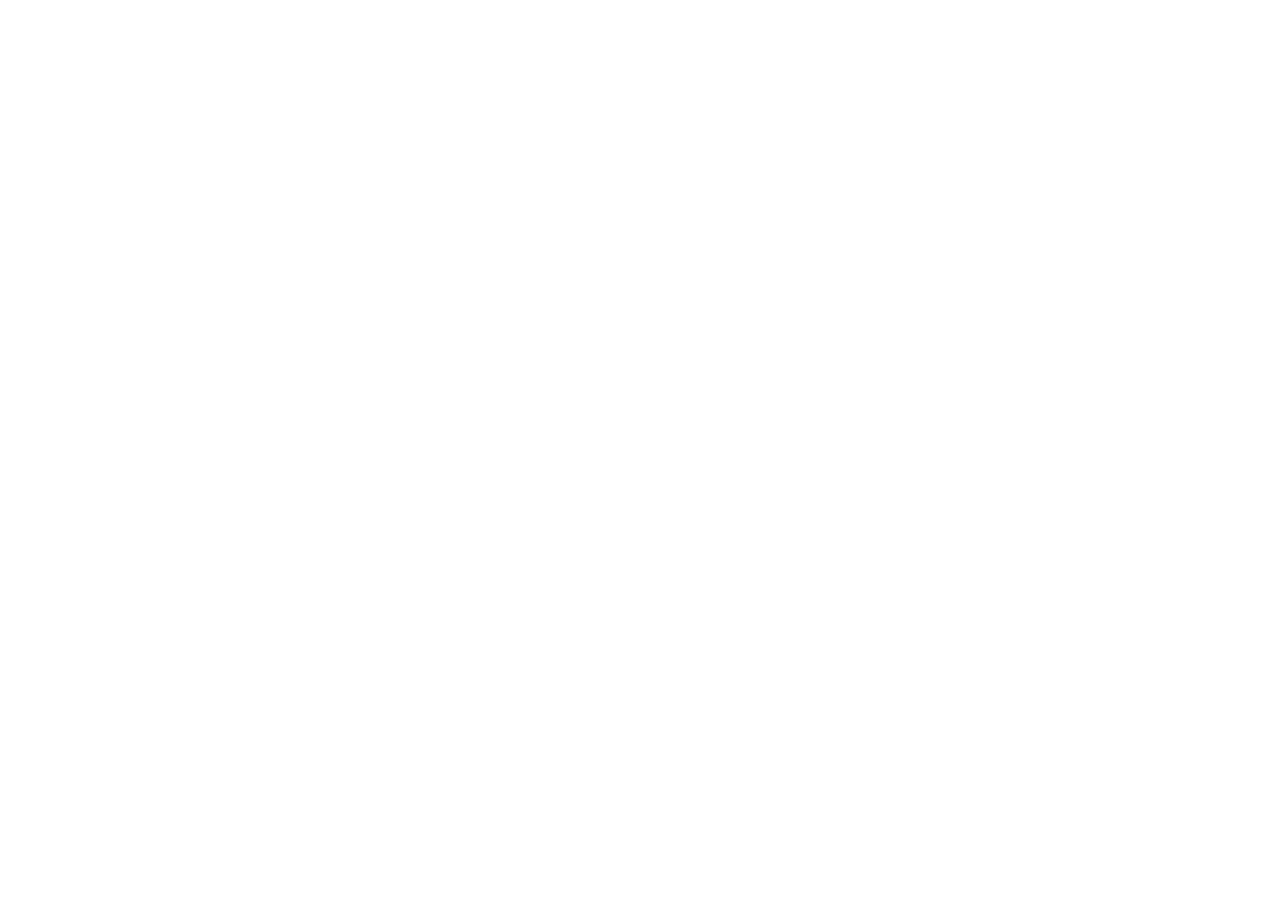
==== PaginaPersonal/index.html @ 26aded55 "personalpage" ====
<!DOCTYPE html>
<html lang="en">
<head>
    <meta charset="UTF-8">
    <meta http-equiv="X-UA-Compatible" content="IE=edge">
    <meta name="viewport" content="width=device-width, initial-scale=1.0">
    <title>Franco Romero</title>
    <link rel="stylesheet" href="styles.css">
</head>
<body>
    <header></header>
    
</body>
</html>
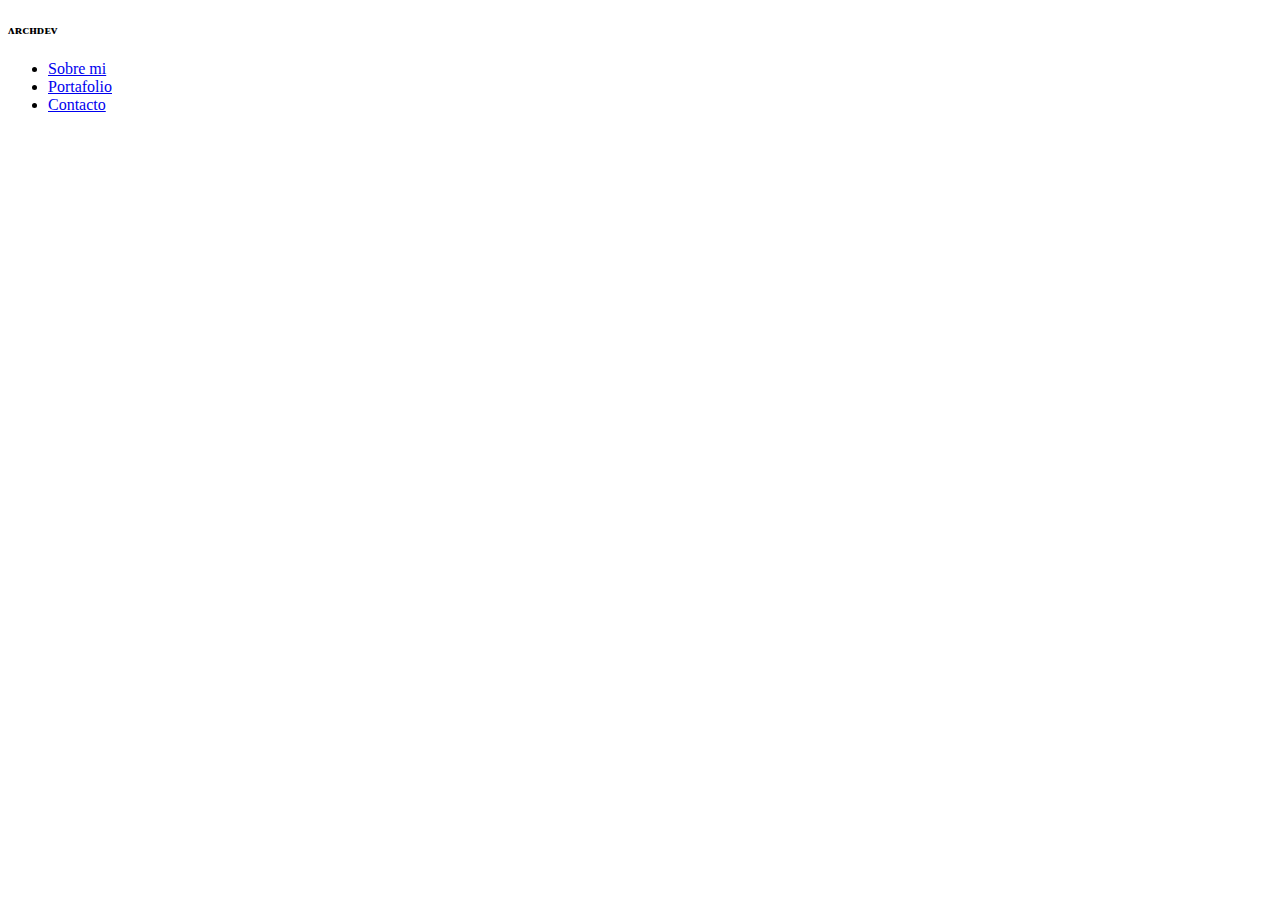
==== commit 7e0f36ab: "personalpage" ====
--- a/PaginaPersonal/index.html
+++ b/PaginaPersonal/index.html
@@ -8,7 +8,17 @@
     <link rel="stylesheet" href="styles.css">
 </head>
 <body>
-    <header></header>
-    
+    <header>
+        <h5 id="logo">ʌʀᴄʜᴅᴇᴠ</h5>
+        <ul>
+            <li> <a href="#sobremi" id="sobremi">Sobre mi</a></li>
+            <li> <a href="#portafolio" id="portafolio">Portafolio</a></li>
+            <li> <a href="#contacto" id="contacto">Contacto</a></li>
+        </ul>
+    </header>
+
+
+    <main></main>
+    <footer></footer>
 </body>
 </html>